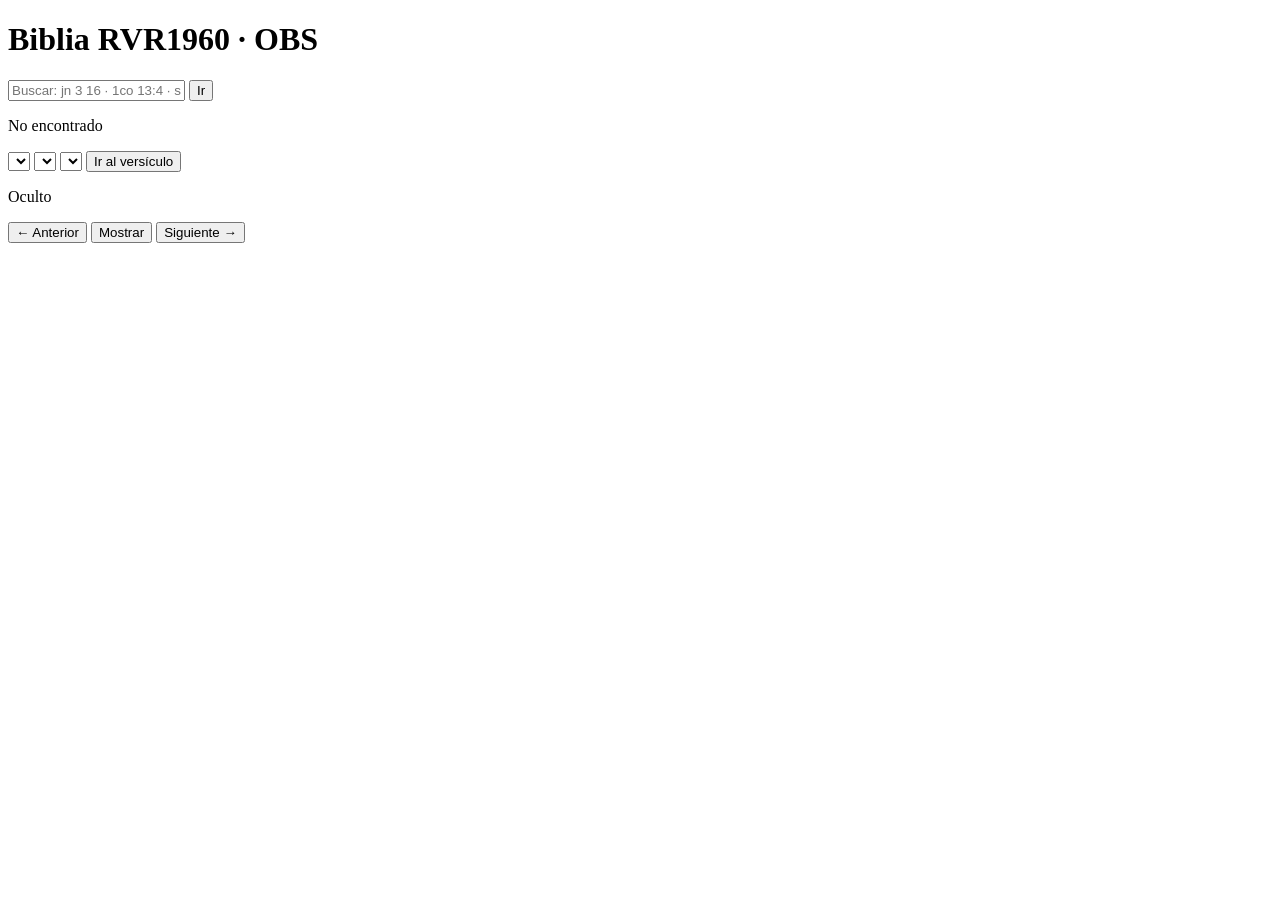
==== app/static/panel/index.html @ b42fd8a8 "feat(panel): add Spanish control panel Co-Authored-By: Claude Fable 5 <noreply@anthropic.com>" ====
<!DOCTYPE html>
<html lang="es">
<head>
<meta charset="utf-8">
<meta name="viewport" content="width=device-width, initial-scale=1">
<title>Panel — Biblia RVR1960</title>
<link rel="stylesheet" href="/static/panel/panel.css">
</head>
<body>
<header>
  <h1>Biblia RVR1960 · OBS</h1>
  <span id="conn-dot" class="dot off" title="Overlay desconectado"></span>
</header>
<main>
  <form id="search-form" autocomplete="off">
    <input id="search-input" type="text" placeholder="Buscar: jn 3 16 · 1co 13:4 · salmos 23" aria-label="Buscar referencia">
    <button type="submit">Ir</button>
  </form>
  <p id="search-error" class="error hidden">No encontrado</p>

  <div id="pickers">
    <select id="book-select" aria-label="Libro"></select>
    <select id="chapter-select" aria-label="Capítulo"></select>
    <select id="verse-select" aria-label="Versículo"></select>
    <button id="set-btn">Ir al versículo</button>
  </div>

  <section id="preview">
    <p id="preview-status">Oculto</p>
    <p id="preview-text"></p>
    <p id="preview-ref"></p>
  </section>

  <div id="controls">
    <button id="prev-btn">← Anterior</button>
    <button id="toggle-btn">Mostrar</button>
    <button id="next-btn">Siguiente →</button>
  </div>
</main>
<script src="/static/panel/panel.js"></script>
</body>
</html>
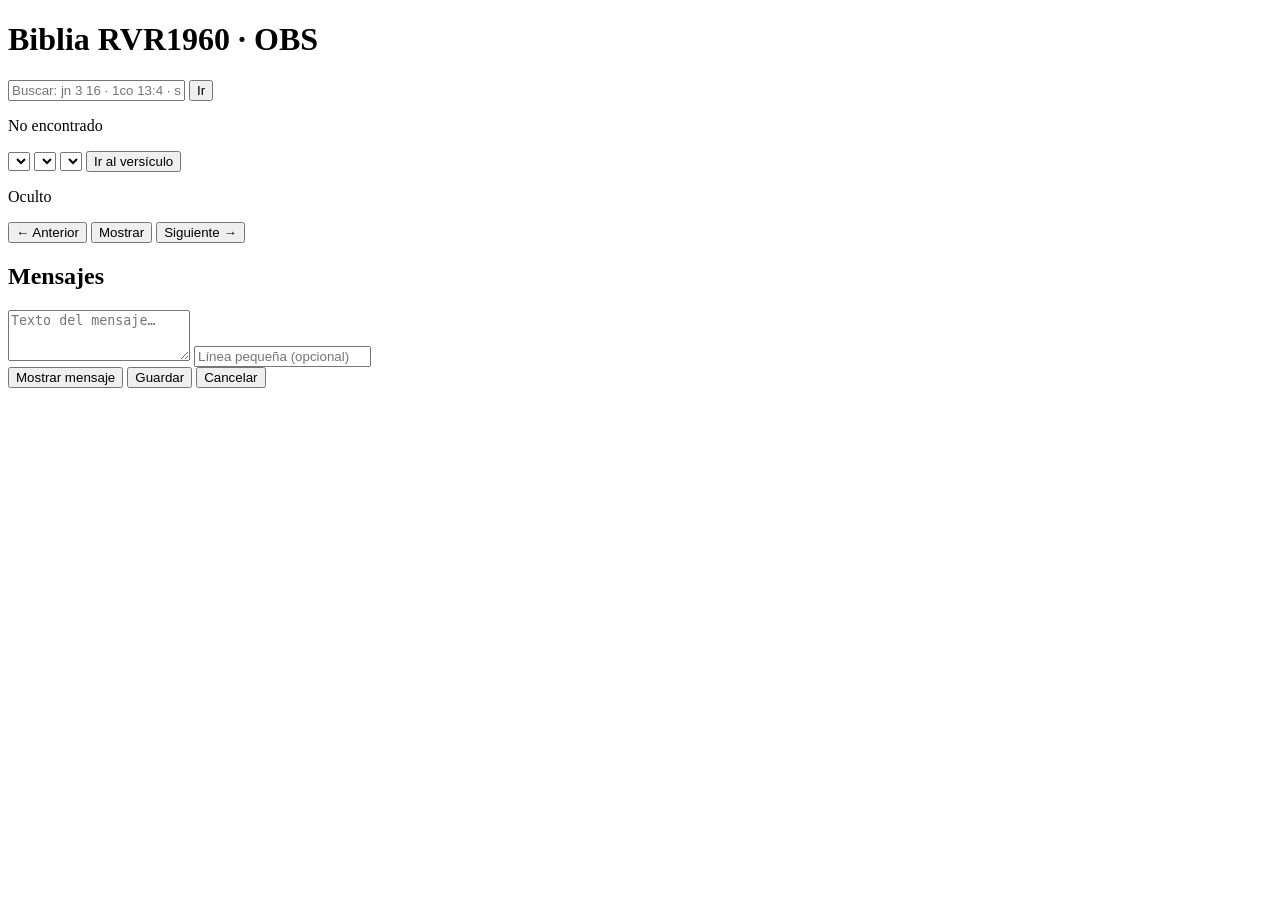
==== commit fe138eab: "feat(frontend): panel Mensajes section and slide rendering in overlay The overlay shows the caption " ====
--- a/app/static/panel/index.html
+++ b/app/static/panel/index.html
@@ -36,6 +36,18 @@
     <button id="toggle-btn">Mostrar</button>
     <button id="next-btn">Siguiente →</button>
   </div>
+
+  <section id="messages">
+    <h2>Mensajes</h2>
+    <textarea id="slide-text" rows="3" placeholder="Texto del mensaje…" aria-label="Texto del mensaje"></textarea>
+    <input id="slide-caption" type="text" placeholder="Línea pequeña (opcional)" aria-label="Línea pequeña">
+    <div id="slide-actions">
+      <button id="slide-show-btn">Mostrar mensaje</button>
+      <button id="slide-save-btn" class="secondary">Guardar</button>
+      <button id="slide-cancel-btn" class="secondary hidden">Cancelar</button>
+    </div>
+    <ul id="slide-list"></ul>
+  </section>
 </main>
 <script src="/static/panel/panel.js"></script>
 </body>
